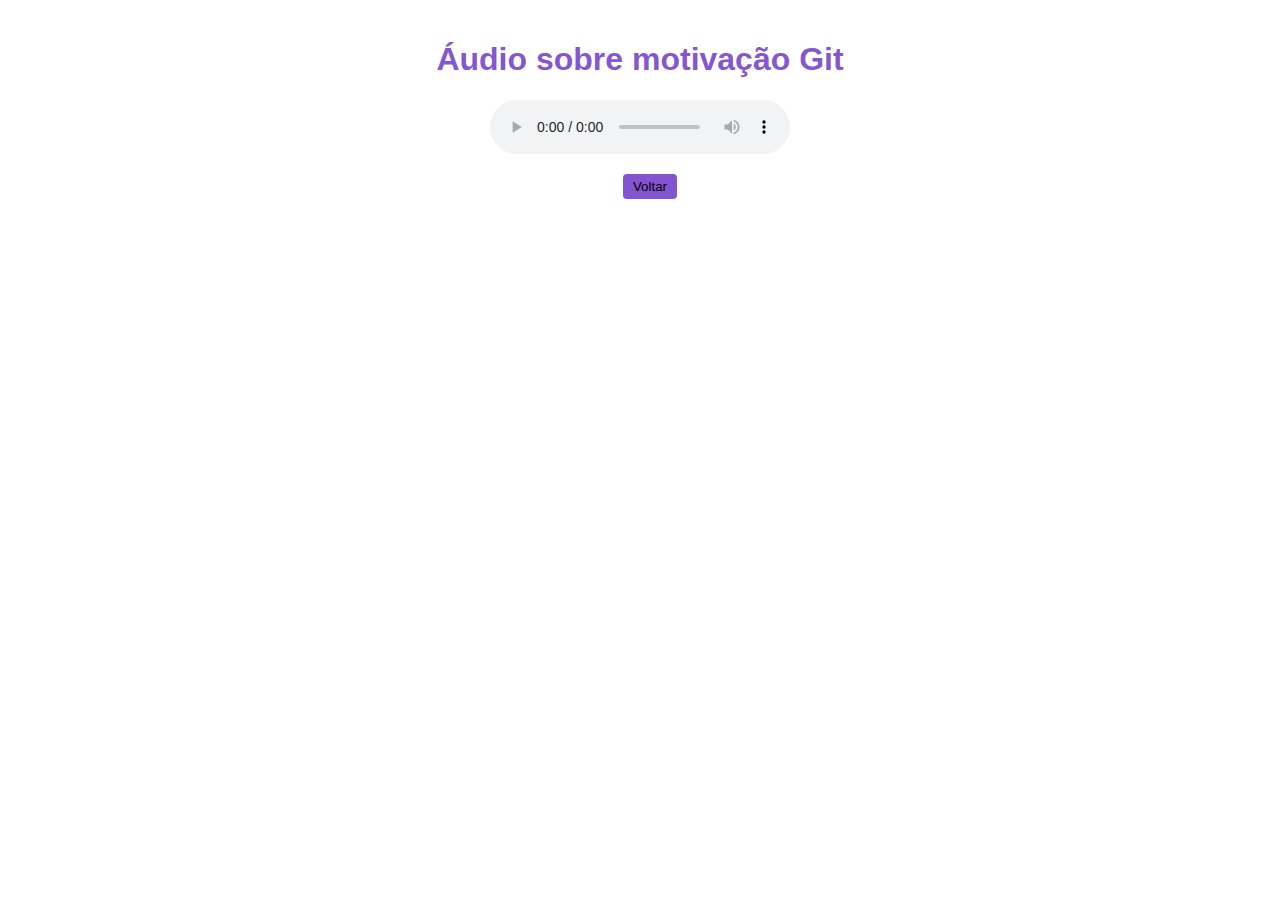
==== audio.html @ 69e027c8 "Add files via upload" ====
<!DOCTYPE html>
<html lang="pt">

<head>
    <link rel="stylesheet" type="text/css" href="styles.css" />
    <meta charset="UTF-8">
    <meta name="viewport" content="width=device-width, initial-scale=1.0">
    <title>Áudio Trabalho</title>
</head>

<body class="body2">
    <h1>Áudio sobre motivação Git</h1>
    <div>
        <audio controls>
            <source src="audio.mp3">
        </audio>
    </div>
    <ul>
        <button><a href="index.html">Voltar</a></button>
    </ul>

</body>

</html>
---- styles.css ----
body {
    font-family: Arial, sans-serif;
    margin: 0;
    padding: 20px;
  }
  
  h1 {
    color: rgba(104, 47, 197, 0.822);
  }
  
  h2 {
    color: black;
  }
  
  h3 {
    color: black;
  }
  
  p {
    color: #555;
  }
  
  ul {
    list-style-type: disc;
    padding-left: 20px;
  }
  
  table {
    border-collapse: collapse;
    width: 100%;
  }
  
  table, th, td {
    border: 1px solid rgba(104, 47, 197, 0.822);
  }
  
  th, td {
    padding: 10px;
  }
  
  img {

    display: block;
    margin-left: auto;
    margin-right: auto
       
  }
  
  button {
    background-color: rgba(104, 47, 197, 0.822);
    color: #ffffff;
    padding: 5px 10px;
    border: none;
    border-radius: 4px;
    cursor:auto;
    margin-bottom: 100px;
  }
  
  button a {
    color: #000000;
    text-decoration: none;
  }
  
  h2 mark {
    background-color: rgba(104, 47, 197, 0.822);
  }
  mark{
    background-color: rgba(104, 47, 197, 0.822);
  }
  small {
    font-size: 12px;
  }
  
  code {
    padding: 2px 4px;
    font-family: Consolas, monospace;
  }
  
  h2 + p {
    font-style: italic;
    margin-top: 0;
    margin-bottom: 20px;
  }
  .center{
    text-align: center;
  }

  .caixa{ 
    justify-content: center;
    width: 35%;
    
    display: flex;
    margin: auto;

    &div{
        padding: 2em;
    }

  }

  .purple{
    color: rgba(104, 47, 197, 0.822);
  }
  .body2{
    font-family: Arial, sans-serif;
    text-align: center;
  }
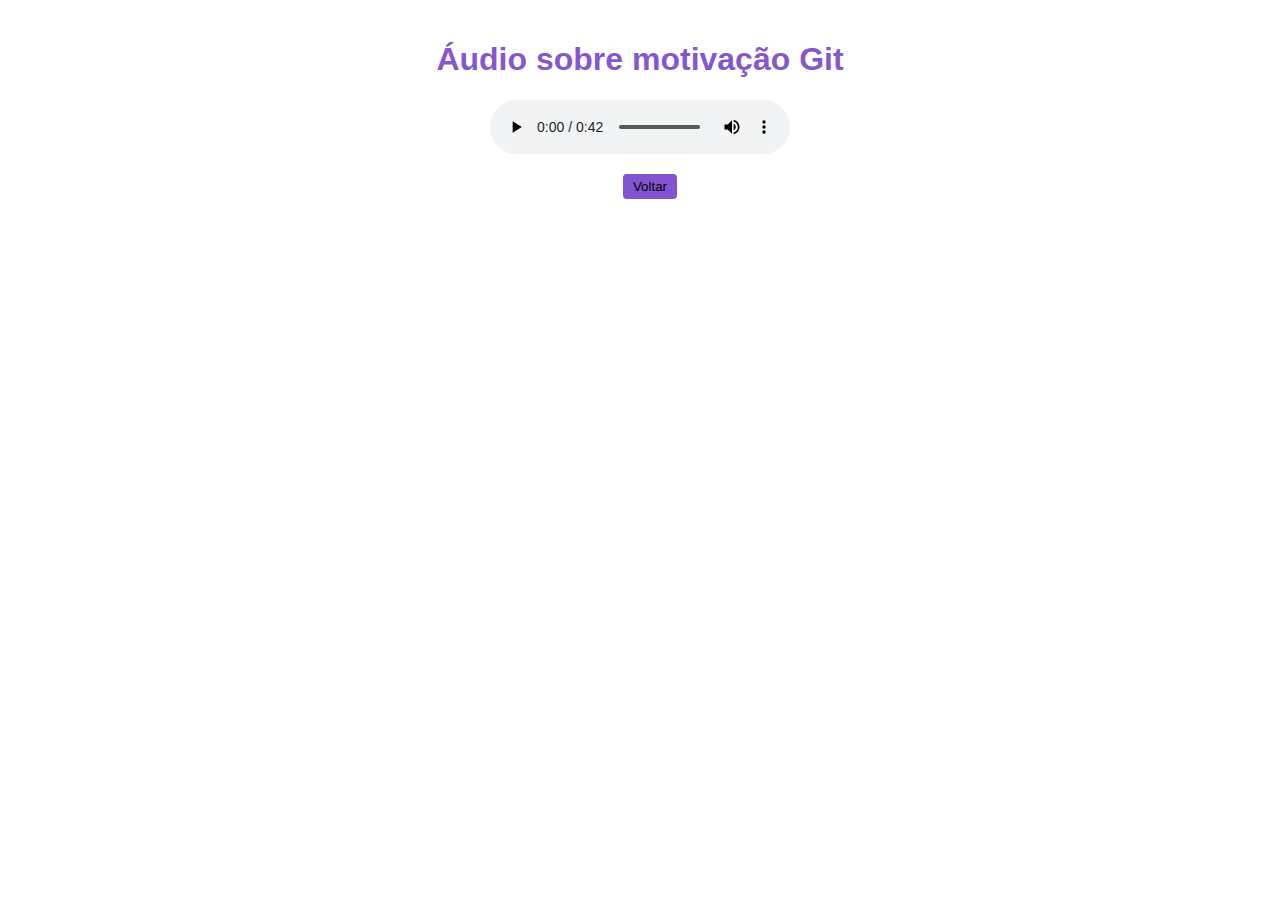
==== commit 72846e74: "projeto icc" ====
--- a/audio.html
+++ b/audio.html
@@ -12,7 +12,7 @@
     <h1>Áudio sobre motivação Git</h1>
     <div>
         <audio controls>
-            <source src="audio.mp3">
+            <source src="audio/audio.mp3">
         </audio>
     </div>
     <ul>
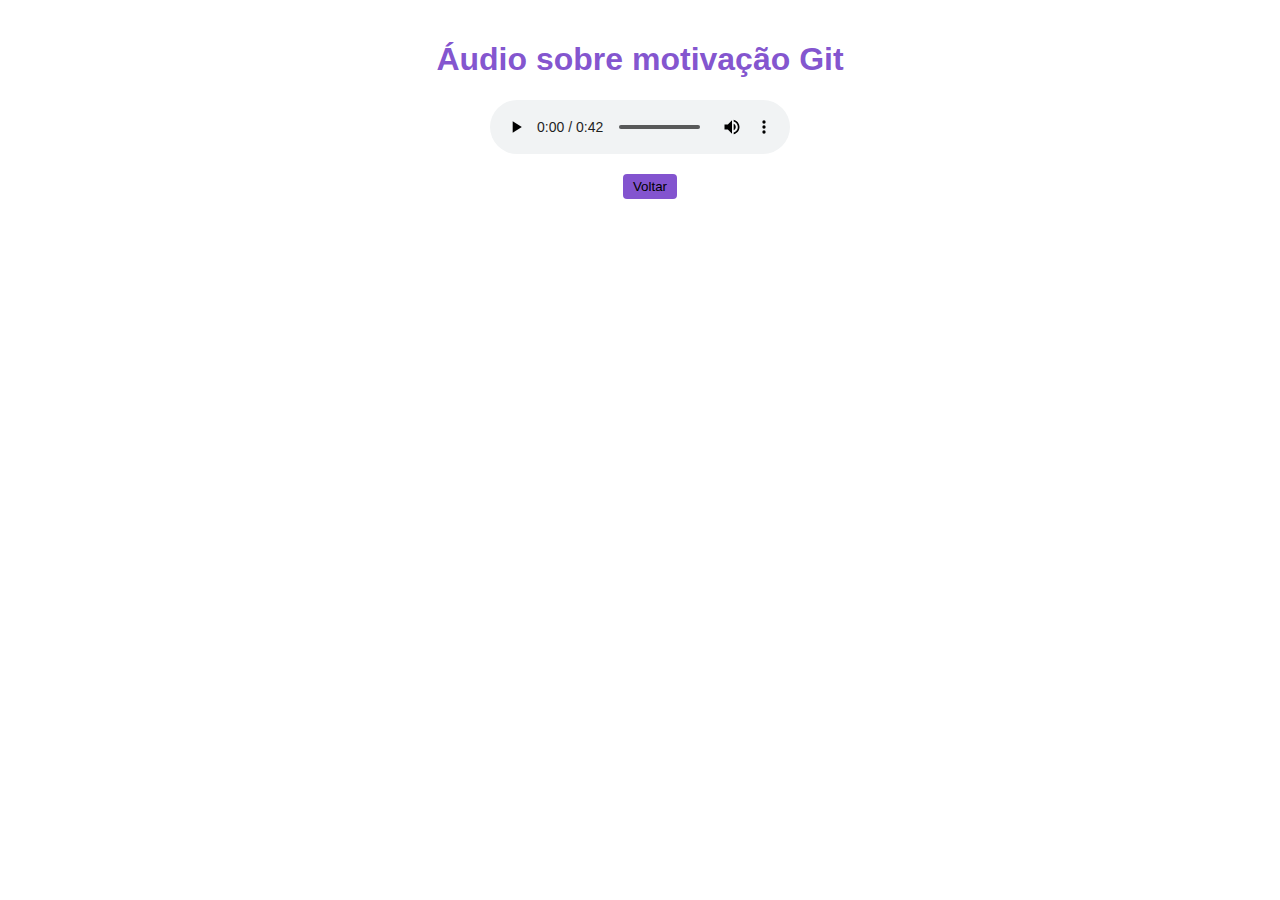
==== commit 3740cacd: "projeto icc" ====
--- a/audio.html
+++ b/audio.html
@@ -11,8 +11,7 @@
 <body class="body2">
     <h1>Áudio sobre motivação Git</h1>
     <div>
-        <audio controls>
-            <source src="audio/audio.mp3">
+        <audio src="audio/explicacao.mp3" controls>
         </audio>
     </div>
     <ul>
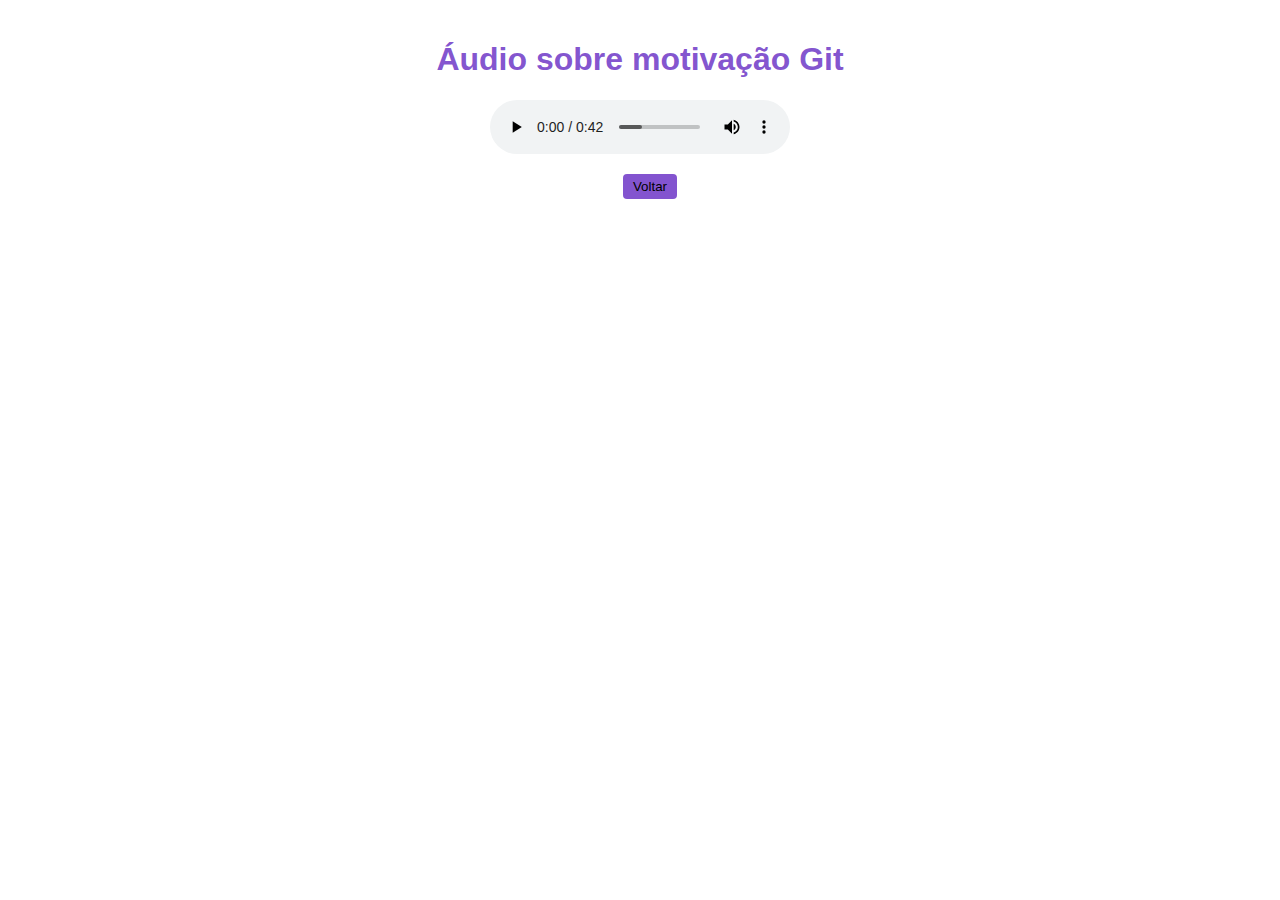
==== commit 1b807773: "projeto icc" ====
--- a/audio.html
+++ b/audio.html
@@ -11,8 +11,7 @@
 <body class="body2">
     <h1>Áudio sobre motivação Git</h1>
     <div>
-        <audio src="audio/explicacao.mp3" controls>
-        </audio>
+        <audio src="audio/explicacao.mp3" controls></audio>
     </div>
     <ul>
         <button><a href="index.html">Voltar</a></button>
